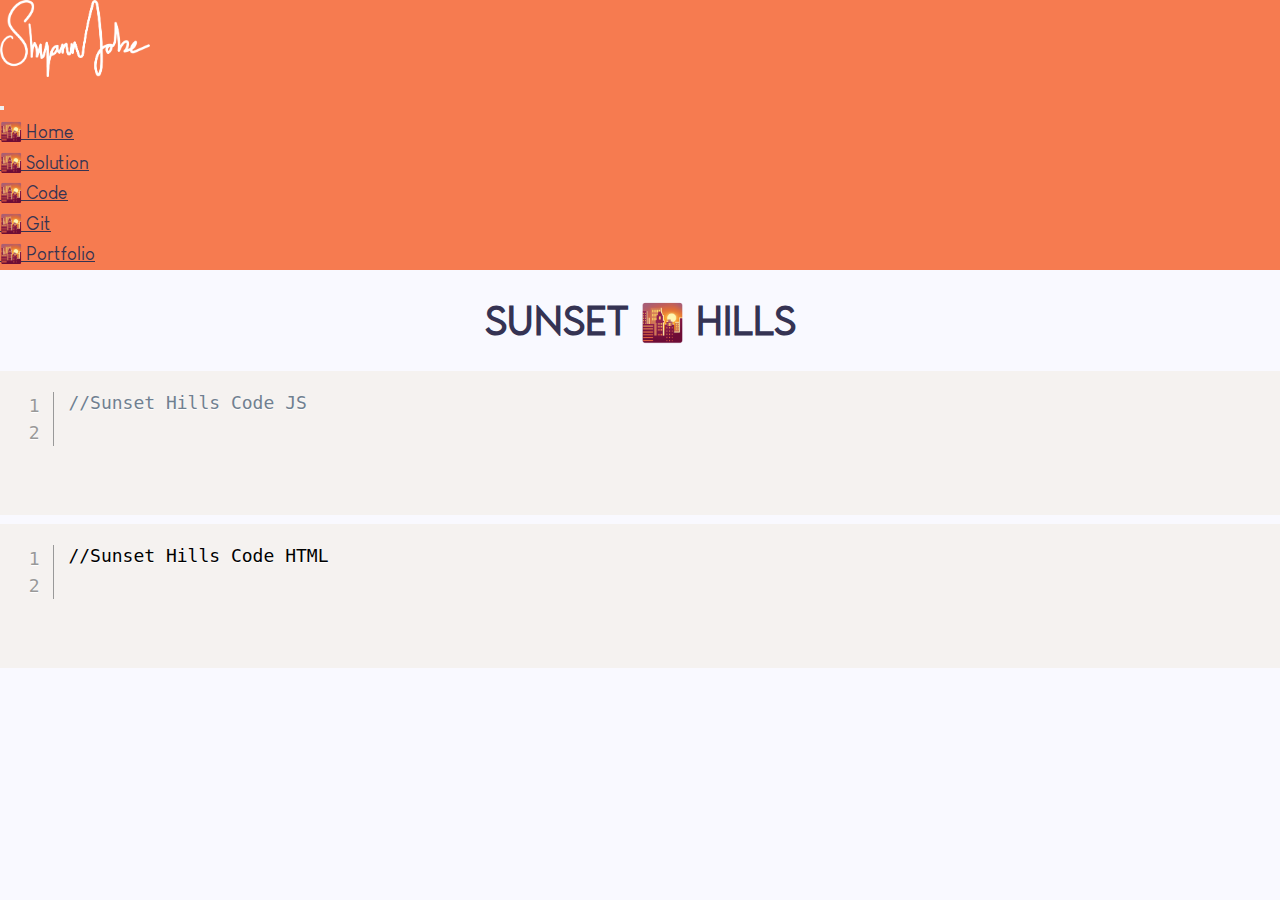
==== Code.html @ de7e3054 "Initial commit" ====
﻿<!DOCTYPE html>
<html lang="en">

<head>

    <meta http-equiv="Content-Type" content="text/html; charset=UTF-8">
    <title>Sunset Hills | Shyann Jobe</title>
    <meta name="description" content="Shyann Jobe">
    <meta name="viewport" content="width=device-width, initial-scale=1, maximum-scale=1">
    <link rel="shortcut icon" type="image/x-icon" href="Images/onestarpeach.png">

    <!-- Bootstrap core CSS -->
    <link rel="stylesheet" href="https://stackpath.bootstrapcdn.com/bootstrap/4.5.0/css/bootstrap.min.css" integrity="sha384-9aIt2nRpC12Uk9gS9baDl411NQApFmC26EwAOH8WgZl5MYYxFfc+NcPb1dKGj7Sk" crossorigin="anonymous">
    <!--Custom CSS-->
    <link href="Content/Custom.css" rel="stylesheet" />
    <link href="Content/prism.css" rel="stylesheet" />
</head>

<body>

    <!-- Navigation -->
    <nav class="navbar navbar-expand-lg navbar-dark banner-color static-top">
        <div class="container">
            <!-- logo image -->
            <div class="site-logo">
                <a href="index.html">
                    <img src="Images/signature2.png" width="150" alt="Shyann Jobe" />
                </a>
            </div>
            <button class="navbar-toggler" type="button" data-toggle="collapse" data-target="#navbarResponsive" aria-controls="navbarResponsive" aria-expanded="false" aria-label="Toggle navigation">
                <span class="navbar-toggler-icon"></span>
            </button>
            <div class="collapse navbar-collapse" id="navbarResponsive">
                <ul class="navbar-nav ml-auto">
                    <li class="nav-item">
                        <a class="nav-link" href="/Index.html">
                            🌇 Home
                        </a>
                    </li>
                    <li class="nav-item">
                        <a class="nav-link" href="/Solve.html">🌇 Solution</a>
                    </li>
                    <li class="nav-item  active">
                        <a class="nav-link" href="/Code.html">🌇 Code</a>
                    </li>
                    <li class="nav-item">
                        <a class="nav-link" href="//github.com/helloshyann" target="_blank">🌇 Git</a>
                    </li>
                    <li class="nav-item">
                        <a class="nav-link" href="//shyann.netlify.app" target="_blank">🌇 Portfolio</a>
                    </li>
                </ul>
            </div>
        </div>
    </nav>

    <!-- Page Content -->
    <div class="container">
        <div class="row">
            <div class="col-lg-12 text-center">
                <h1 class="mt-5">Sunset 🌇 Hills</h1>
                <p class="lead"></p>

                <pre>
<code class="language-js line-numbers">//Sunset Hills Code JS

</code>
                </pre>

                <pre>
<code class="language-html line-numbers">//Sunset Hills Code HTML

</code>
    </pre>

            </div>
        </div>
    </div>

    <!-- Bootstrap core JavaScript PrismJS -->
    <script src="//code.jquery.com/jquery-3.5.1.slim.min.js" integrity="sha384-DfXdz2htPH0lsSSs5nCTpuj/zy4C+OGpamoFVy38MVBnE+IbbVYUew+OrCXaRkfj" crossorigin="anonymous"></script>
    <script src="//cdn.jsdelivr.net/npm/popper.js@1.16.0/dist/umd/popper.min.js" integrity="sha384-Q6E9RHvbIyZFJoft+2mJbHaEWldlvI9IOYy5n3zV9zzTtmI3UksdQRVvoxMfooAo" crossorigin="anonymous"></script>
    <script src="//stackpath.bootstrapcdn.com/bootstrap/4.5.0/js/bootstrap.min.js" integrity="sha384-OgVRvuATP1z7JjHLkuOU7Xw704+h835Lr+6QL9UvYjZE3Ipu6Tp75j7Bh/kR0JKI" crossorigin="anonymous"></script>
    <script src="Scripts/prism.js"></script>
</body>

</html>
---- Content/Custom.css ----
﻿@charset "UTF-8";
@import url("https://fonts.googleapis.com/css?family=Rubik:300,300i,400,400i,500,500i,700,700i,900,900i&display=swap&subset=cyrillic");
@import url('Custom.css');


/*
    
    Shyann Jobe Portfolio Color Scheme

    Pink = #F95775
    Purple = #6C6FE5
    Green = #44D7B6
    Yellow = #F9C910
    Peach = #F67B50

    REMEMBER TO CHANGE COLOR SCHEMES FOR (.banner-color) AND (.btn-default background) AND (.modal h)

*/


/*=================================================================*/
/*                      BASE                              
/*=================================================================*/


* {
    margin: 0;
    padding: 0;
    box-sizing: border-box;
}

html {
    margin: 0 !important;
    overflow: auto !important;
}

body {
    color: #353353;
    background-color: #F9F9FF;
    font-family: LouisGeorge, sans-serif;
    font-size: 18px;
    line-height: 1.7;
    overflow-x: hidden;
    -webkit-font-smoothing: antialiased;
    -moz-osx-font-smoothing: grayscale;
}

.banner-color {
    background-color: #F67B50;
}

img {
    max-width: 100%;
    height: auto;
}

.text-center {
    text-align: center;
}

.text-left {
    text-align: left;
}

.text-right {
    text-align: right;
}

.relative {
    position: relative;
}

.responsive {
    max-width: 100%;
    height: auto;
}




.modal h1 {
    color: #F67B50;
    margin: 0;
}

    .modal p {
        font-size: 14px;
        opacity: 0.7;
    }

/*=================================================================*/
/*                      TYPOGRAPHY                              
/*=================================================================*/

@font-face {
    font-family: "lemonmilk";
    src: url("../Fonts/LEMONMILK-Light.ttf");
}

@font-face {
    font-family: 'LouisGeorge';
    src: url('../Fonts/LouisGeorge.ttf') format('truetype');
}

h1, h2, h3, h4, h5, h6 {
    color: #353353;
    font-family: "lemonmilk", sans-serif !important;
    font-weight: 700;
    margin: 20px 0;
}

h1 {
    font-size: 36px;
}

h2 {
    font-size: 28px;
}

h3 {
    font-size: 24px;
}

h4 {
    font-size: 18px;
}

a {
    color: #353353;
    outline: 0;
    -webkit-transition: all 0.3s ease-in-out;
    -moz-transition: all 0.3s ease-in-out;
    transition: all 0.3s ease-in-out;
}

    a:hover {
        color: #353353;
        text-decoration: none;
    }

    a:focus {
        outline: 0;
    }


blockquote {
    padding: 20px 20px;
    margin: 0 0 20px;
    font-size: 16px;
    background: #F7F7F7;
    border-radius: 10px;
}

    blockquote p {
        line-height: 1.6;
    }



/*=================================================================*/
/*                     BUTTONS
/*=================================================================*/
.btn {
    border-radius: 30px;
    font-family: "lemonmilk", sans-serif;
    font-size: 16px;
    font-weight: 700;
    overflow: hidden;
    line-height: 1;
    padding: 12px 32px;
    position: relative;
}

    .btn:focus {
        box-shadow: none;
    }

    .btn:focus {
        outline: 0;
    }

@-webkit-keyframes button-push {
    50% {
        -webkit-transform: scale(0.8);
        transform: scale(0.8);
    }

    100% {
        -webkit-transform: scale(1);
        transform: scale(1);
    }
}

@keyframes hvr-push {
    50% {
        -webkit-transform: scale(0.8);
        transform: scale(0.8);
    }

    100% {
        -webkit-transform: scale(1);
        transform: scale(1);
    }
}

.btn-default {
    color: #FFF;
    background: #F67B50;
    display: inline-block;
    vertical-align: middle;
    position: relative;
    -webkit-transform: perspective(1px) translateZ(0);
    transform: perspective(1px) translateZ(0);
    box-shadow: 0 0 1px rgba(0, 0, 0, 0);
}

    .btn-default:hover {
        color: #FFF;
        -webkit-animation-name: button-push;
        animation-name: button-push;
        -webkit-animation-duration: 0.3s;
        animation-duration: 0.3s;
        -webkit-animation-timing-function: linear;
        animation-timing-function: linear;
        -webkit-animation-iteration-count: 1;
        animation-iteration-count: 1;
    }

.btn-full {
    text-align: center;
    width: 100%;
}

.btn-group-lg > .btn, .btn-lg {
    padding: 28px 30px;
    font-size: 18px;
    font-weight: 100;
    line-height: 0;
}

.btn-sm {
    padding: 17px 16px;
    font-size: 12px;
    line-height: 0;
}

.btn-xs {
    padding: 12px 10px;
    font-size: 12px;
    line-height: 0;
}

.btn.disabled, .btn:disabled {
    opacity: 1;
    cursor: not-allowed;
}


/*=================================================================*/
/*                     BOOTSTRAP ELEMENTS
/*=================================================================*/
.breadcrumb {
    font-size: 14px;
    padding: 0;
    margin-bottom: 0;
    list-style: none;
    background-color: transparent;
    border-radius: 0;
}

    .breadcrumb > .active {
        color: #9c9c9c;
    }

/* === Progress Bar === */
.progress {
    height: 7px;
    margin-bottom: 0;
    overflow: hidden;
    background-color: #F1F1F1;
    border-radius: 15px;
    -webkit-box-shadow: none;
    box-shadow: none;
}

.progress-bar {
    border-radius: 15px;
    float: left;
    width: 0;
    height: 100%;
    font-size: 12px;
    line-height: 7px;
    color: #fff;
    text-align: center;
    background-color: #353353;
    -webkit-box-shadow: none;
    box-shadow: none;
    -webkit-transition: width 0.6s ease;
    -o-transition: width 0.6s ease;
    transition: width 0.6s ease;
}

/* === Form Control === */
.form-control {
    display: block;
    border-radius: 30px;
    width: 100%;
    height: 60px;
    padding: 10px 30px;
    font-size: 16px;
    font-weight: 400;
    line-height: 1.6;
    color: #454360;
    background-color: #FFF;
    background-image: none;
    border: 0;
    -webkit-box-shadow: none;
    box-shadow: none;
}

    .form-control:focus {
        outline: 0;
    }

    .form-control::-webkit-input-placeholder {
        /* Edge */
        color: #AEACCA;
    }

    .form-control:-ms-input-placeholder {
        /* Internet Explorer 10-11 */
        color: #AEACCA;
    }

    .form-control::placeholder {
        color: #AEACCA;
    }

.form-group {
    margin-bottom: 30px;
}

.input-group-addon {
    padding: 0;
    font-size: 14px;
    font-weight: 400;
    line-height: 1;
    color: #555;
    text-align: center;
    background-color: transparent;
    border: 0;
    border-radius: 0;
}

/* === Alert === */
.alert {
    padding: 15px;
    margin-bottom: 20px;
    border: 1px solid transparent;
    border-radius: 20px;
}

.alert-dismissable .close, .alert-dismissible .close {
    position: relative;
    top: 0;
    right: 0;
    color: inherit;
}

/* === Pagination === */
.pagination {
    display: inline-block;
    padding-left: 0;
    margin: 0;
    border-radius: 4px;
}

    .pagination > li:first-child > a, .pagination > li:first-child > span {
        margin-left: 0;
        border-radius: 50%;
    }

    .pagination > li:last-child > a, .pagination > li:last-child > span {
        border-radius: 50%;
    }

    .pagination > .active > a, .pagination > .active > a:focus, .pagination > .active > a:hover, .pagination > .active > span, .pagination > .active > span:focus, .pagination > .active > span:hover {
        z-index: 3;
        color: #fff;
        cursor: default;
        background-color: #454360;
        border-color: transparent;
    }

    .pagination > li > a, .pagination > li > span {
        position: relative;
        float: left;
        font-weight: 400;
        height: 46px;
        line-height: 32px !important;
        margin-left: 11px;
        line-height: 1.42857143;
        color: #1a1a1a;
        text-decoration: none;
        background-color: #fff;
        border: 1px solid #EEE;
        border-radius: 50%;
        width: 46px;
        text-align: center;
        -webkit-transition: all 0.3s ease-in-out;
        -moz-transition: all 0.3s ease-in-out;
        transition: all 0.3s ease-in-out;
    }

        .pagination > li > a:focus, .pagination > li > a:hover, .pagination > li > span:focus, .pagination > li > span:hover {
            z-index: 2;
            color: #FFF;
            background-color: #454360;
            border-color: transparent;
        }

/*=================================================================*/
/*                      THEME ELEMENTS
/*=================================================================*/


.mfp-zoom-in {
    /* start state */
    /* animate in */
    /* animate out */
}

    .mfp-zoom-in .mfp-with-anim {
        opacity: 0;
        transition: all 0.2s ease-in-out;
        transform: scale(0.8);
    }

    .mfp-zoom-in.mfp-bg {
        opacity: 0;
        transition: all 0.3s ease-out;
    }

    .mfp-zoom-in.mfp-ready .mfp-with-anim {
        opacity: 1;
        transform: scale(1);
    }

    .mfp-zoom-in.mfp-ready.mfp-bg {
        opacity: 0.8;
    }

    .mfp-zoom-in.mfp-removing .mfp-with-anim {
        transform: scale(0.8);
        opacity: 0;
    }

    .mfp-zoom-in.mfp-removing.mfp-bg {
        opacity: 0;
    }

/* Styles for dialog window */
.white-popup {
    background: white;
    border-radius: 25px;
    padding: 30px;
    text-align: left;
    max-width: 650px;
    margin: 40px auto;
    position: relative;
}

/**
 * Fade-zoom animation for first dialog
 */
/* start state */
.my-mfp-zoom-in .zoom-anim-dialog {
    opacity: 0;
    -webkit-transition: all 0.2s ease-in-out;
    -moz-transition: all 0.2s ease-in-out;
    -o-transition: all 0.2s ease-in-out;
    transition: all 0.2s ease-in-out;
    -webkit-transform: scale(0.8);
    -moz-transform: scale(0.8);
    -ms-transform: scale(0.8);
    -o-transform: scale(0.8);
    transform: scale(0.8);
}

/* animate in */
.my-mfp-zoom-in.mfp-ready .zoom-anim-dialog {
    opacity: 1;
    -webkit-transform: scale(1);
    -moz-transform: scale(1);
    -ms-transform: scale(1);
    -o-transform: scale(1);
    transform: scale(1);
}

/* animate out */
.my-mfp-zoom-in.mfp-removing .zoom-anim-dialog {
    -webkit-transform: scale(0.8);
    -moz-transform: scale(0.8);
    -ms-transform: scale(0.8);
    -o-transform: scale(0.8);
    transform: scale(0.8);
    opacity: 0;
}

/* Dark overlay, start state */
.my-mfp-zoom-in.mfp-bg {
    opacity: 0;
    -webkit-transition: opacity 0.3s ease-out;
    -moz-transition: opacity 0.3s ease-out;
    -o-transition: opacity 0.3s ease-out;
    transition: opacity 0.3s ease-out;
}

/* animate in */
.my-mfp-zoom-in.mfp-ready.mfp-bg {
    opacity: 0.8;
}

/* animate out */
.my-mfp-zoom-in.mfp-removing.mfp-bg {
    opacity: 0;
}

.mfp-close {
    font-size: 40px;
    opacity: 1;
}

    .mfp-close:hover {
        opacity: 0.75;
    }
---- Content/prism.css ----
/* PrismJS 1.21.0
https://prismjs.com/download.html#themes=prism&languages=markup+css+clike+javascript&plugins=line-numbers */
/**
 * prism.js default theme for JavaScript, CSS and HTML
 * Based on dabblet (http://dabblet.com)
 * @author Lea Verou
 */

code[class*="language-"],
pre[class*="language-"] {
	color: black;
	background: none;
	text-shadow: 0 1px white;
	font-family: Consolas, Monaco, 'Andale Mono', 'Ubuntu Mono', monospace;
	font-size: 1em;
	text-align: left;
	white-space: pre;
	word-spacing: normal;
	word-break: normal;
	word-wrap: normal;
	line-height: 1.5;

	-moz-tab-size: 4;
	-o-tab-size: 4;
	tab-size: 4;

	-webkit-hyphens: none;
	-moz-hyphens: none;
	-ms-hyphens: none;
	hyphens: none;
}

pre[class*="language-"]::-moz-selection, pre[class*="language-"] ::-moz-selection,
code[class*="language-"]::-moz-selection, code[class*="language-"] ::-moz-selection {
	text-shadow: none;
	background: #b3d4fc;
}

pre[class*="language-"]::selection, pre[class*="language-"] ::selection,
code[class*="language-"]::selection, code[class*="language-"] ::selection {
	text-shadow: none;
	background: #b3d4fc;
}

@media print {
	code[class*="language-"],
	pre[class*="language-"] {
		text-shadow: none;
	}
}

/* Code blocks */
pre[class*="language-"] {
	padding: 1em;
	margin: .5em 0;
	overflow: auto;
}

:not(pre) > code[class*="language-"],
pre[class*="language-"] {
	background: #f5f2f0;
}

/* Inline code */
:not(pre) > code[class*="language-"] {
	padding: .1em;
	border-radius: .3em;
	white-space: normal;
}

.token.comment,
.token.prolog,
.token.doctype,
.token.cdata {
	color: slategray;
}

.token.punctuation {
	color: #999;
}

.token.namespace {
	opacity: .7;
}

.token.property,
.token.tag,
.token.boolean,
.token.number,
.token.constant,
.token.symbol,
.token.deleted {
	color: #905;
}

.token.selector,
.token.attr-name,
.token.string,
.token.char,
.token.builtin,
.token.inserted {
	color: #690;
}

.token.operator,
.token.entity,
.token.url,
.language-css .token.string,
.style .token.string {
	color: #9a6e3a;
	/* This background color was intended by the author of this theme. */
	background: hsla(0, 0%, 100%, .5);
}

.token.atrule,
.token.attr-value,
.token.keyword {
	color: #07a;
}

.token.function,
.token.class-name {
	color: #DD4A68;
}

.token.regex,
.token.important,
.token.variable {
	color: #e90;
}

.token.important,
.token.bold {
	font-weight: bold;
}
.token.italic {
	font-style: italic;
}

.token.entity {
	cursor: help;
}

pre[class*="language-"].line-numbers {
	position: relative;
	padding-left: 3.8em;
	counter-reset: linenumber;
}

pre[class*="language-"].line-numbers > code {
	position: relative;
	white-space: inherit;
}

.line-numbers .line-numbers-rows {
	position: absolute;
	pointer-events: none;
	top: 0;
	font-size: 100%;
	left: -3.8em;
	width: 3em; /* works for line-numbers below 1000 lines */
	letter-spacing: -1px;
	border-right: 1px solid #999;

	-webkit-user-select: none;
	-moz-user-select: none;
	-ms-user-select: none;
	user-select: none;

}

	.line-numbers-rows > span {
		display: block;
		counter-increment: linenumber;
	}

		.line-numbers-rows > span:before {
			content: counter(linenumber);
			color: #999;
			display: block;
			padding-right: 0.8em;
			text-align: right;
		}
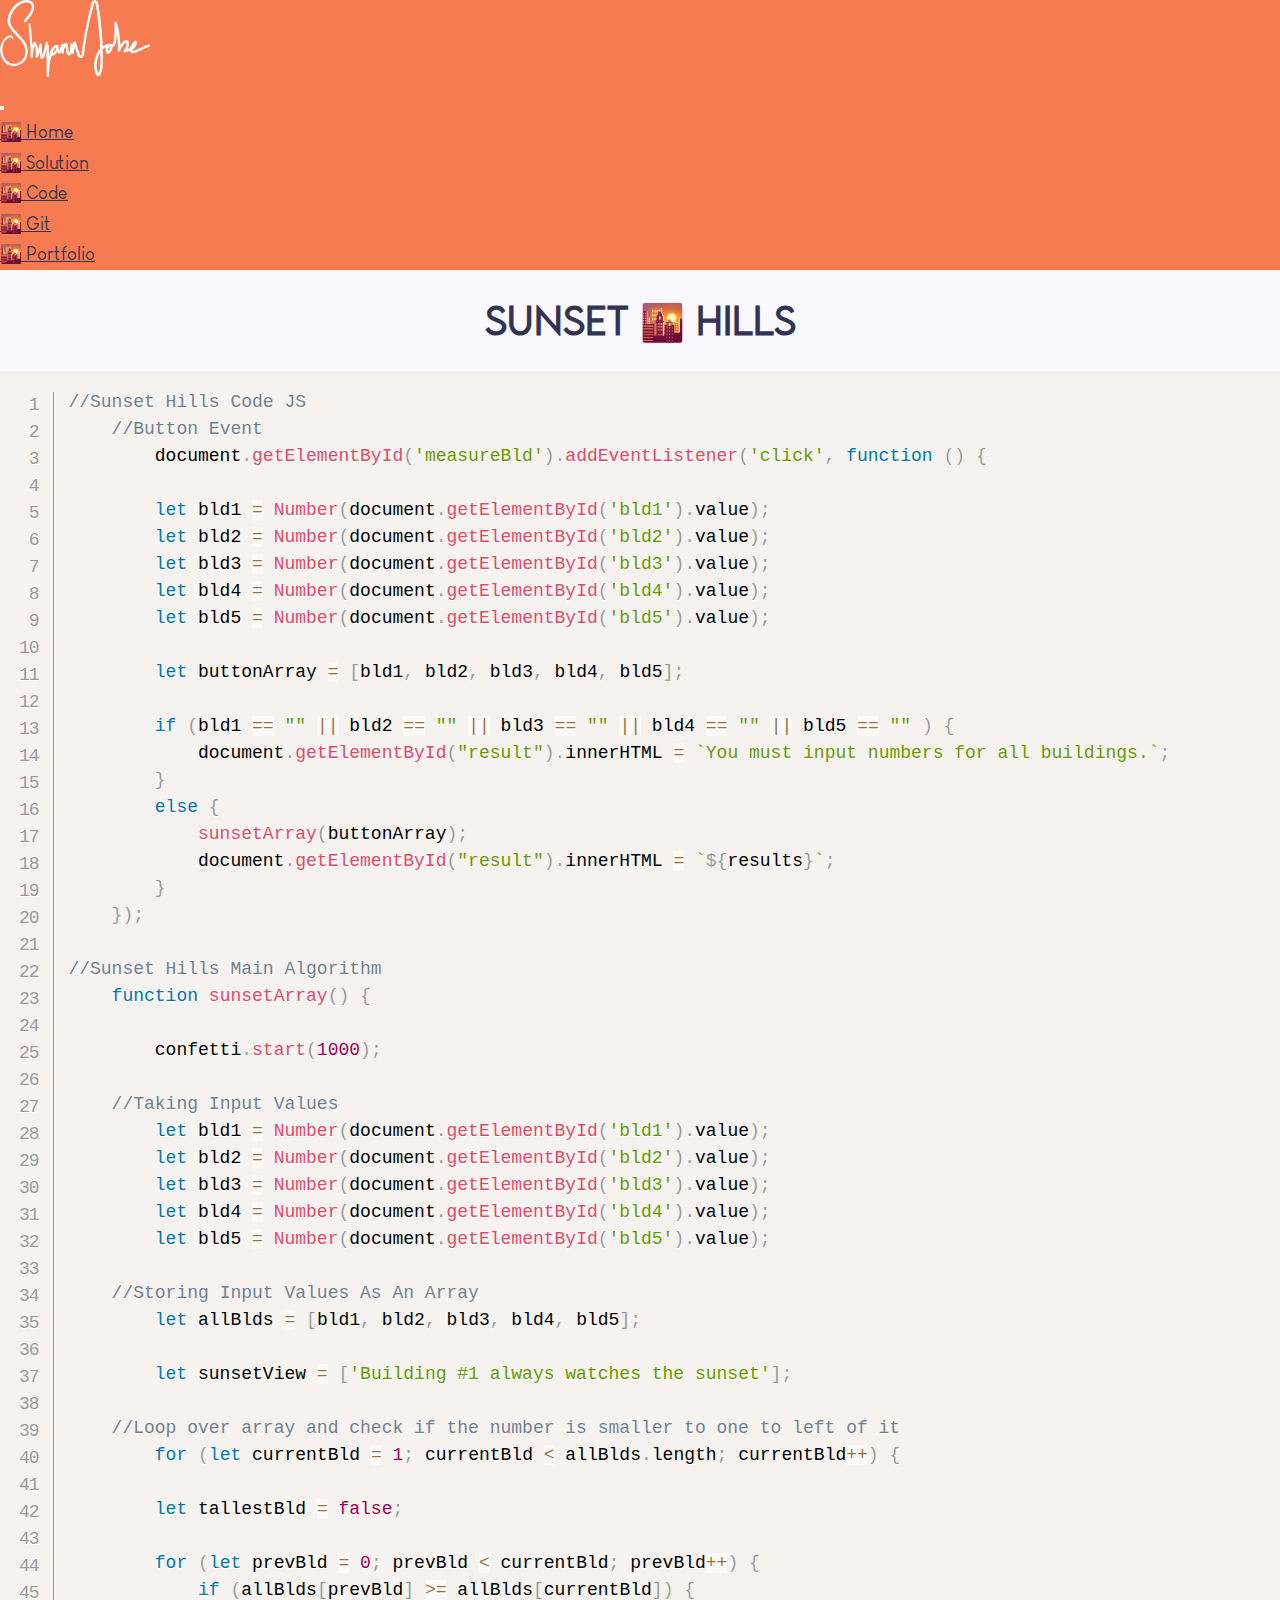
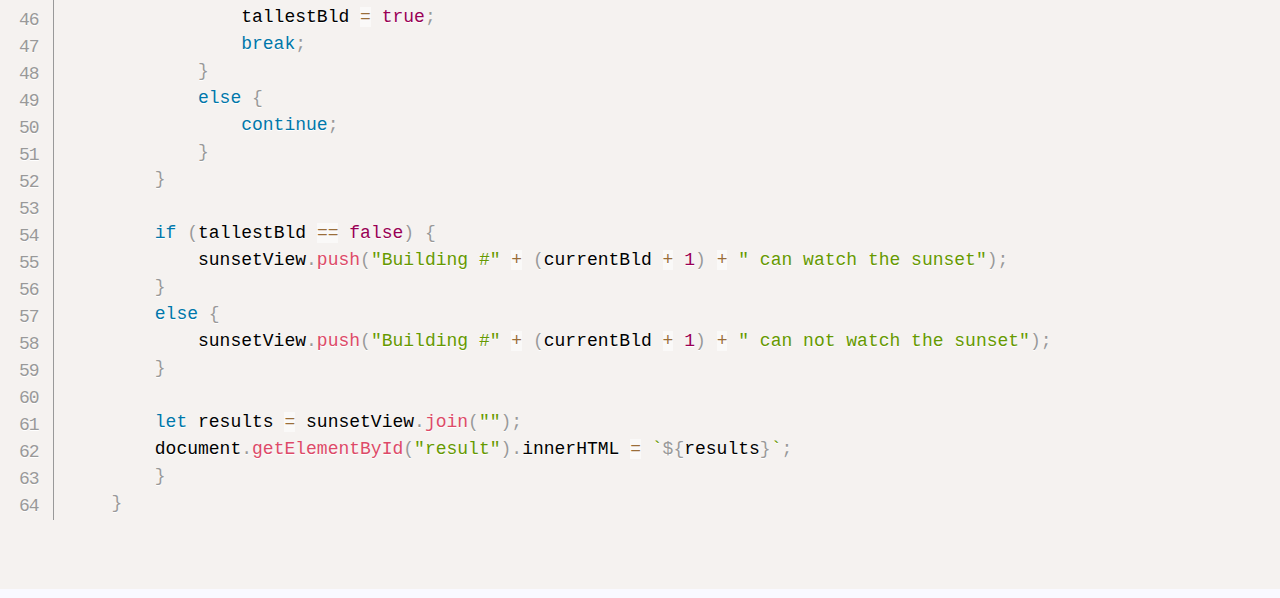
==== commit 6f2b599a: "Updated Code" ====
--- a/Code.html
+++ b/Code.html
@@ -63,15 +63,71 @@
 
                 <pre>
 <code class="language-js line-numbers">//Sunset Hills Code JS
+    //Button Event
+        document.getElementById('measureBld').addEventListener('click', function () {
 
+        let bld1 = Number(document.getElementById('bld1').value);
+        let bld2 = Number(document.getElementById('bld2').value);
+        let bld3 = Number(document.getElementById('bld3').value);
+        let bld4 = Number(document.getElementById('bld4').value);
+        let bld5 = Number(document.getElementById('bld5').value);
+
+        let buttonArray = [bld1, bld2, bld3, bld4, bld5];
+
+        if (bld1 == "" || bld2 == "" || bld3 == "" || bld4 == "" || bld5 == "" ) {
+            document.getElementById("result").innerHTML = `You must input numbers for all buildings.`;
+        }
+        else {
+            sunsetArray(buttonArray);
+            document.getElementById("result").innerHTML = `${results}`;
+        }
+    });
+
+//Sunset Hills Main Algorithm
+    function sunsetArray() {
+
+        confetti.start(1000);
+
+    //Taking Input Values
+        let bld1 = Number(document.getElementById('bld1').value);
+        let bld2 = Number(document.getElementById('bld2').value);
+        let bld3 = Number(document.getElementById('bld3').value);
+        let bld4 = Number(document.getElementById('bld4').value);
+        let bld5 = Number(document.getElementById('bld5').value);
+
+    //Storing Input Values As An Array
+        let allBlds = [bld1, bld2, bld3, bld4, bld5];
+
+        let sunsetView = ['Building #1 <i>always</i> watches the sunset'];
+
+    //Loop over array and check if the number is smaller to one to left of it
+        for (let currentBld = 1; currentBld < allBlds.length; currentBld++) {
+
+        let tallestBld = false;
+
+        for (let prevBld = 0; prevBld < currentBld; prevBld++) {
+            if (allBlds[prevBld] >= allBlds[currentBld]) {
+                tallestBld = true;
+                break;
+            }
+            else {
+                continue;
+            }
+        }
+
+        if (tallestBld == false) {
+            sunsetView.push("Building #" + (currentBld + 1) + " <u>can</u> watch the sunset");
+        }
+        else {
+            sunsetView.push("Building #" + (currentBld + 1) + " <b>can not</b> watch the sunset");
+        }
+
+        let results = sunsetView.join("<br>");
+        document.getElementById("result").innerHTML = `${results}`;
+        }
+    }
 </code>
                 </pre>
-
-                <pre>
-<code class="language-html line-numbers">//Sunset Hills Code HTML
-
-</code>
-    </pre>
 
             </div>
         </div>
